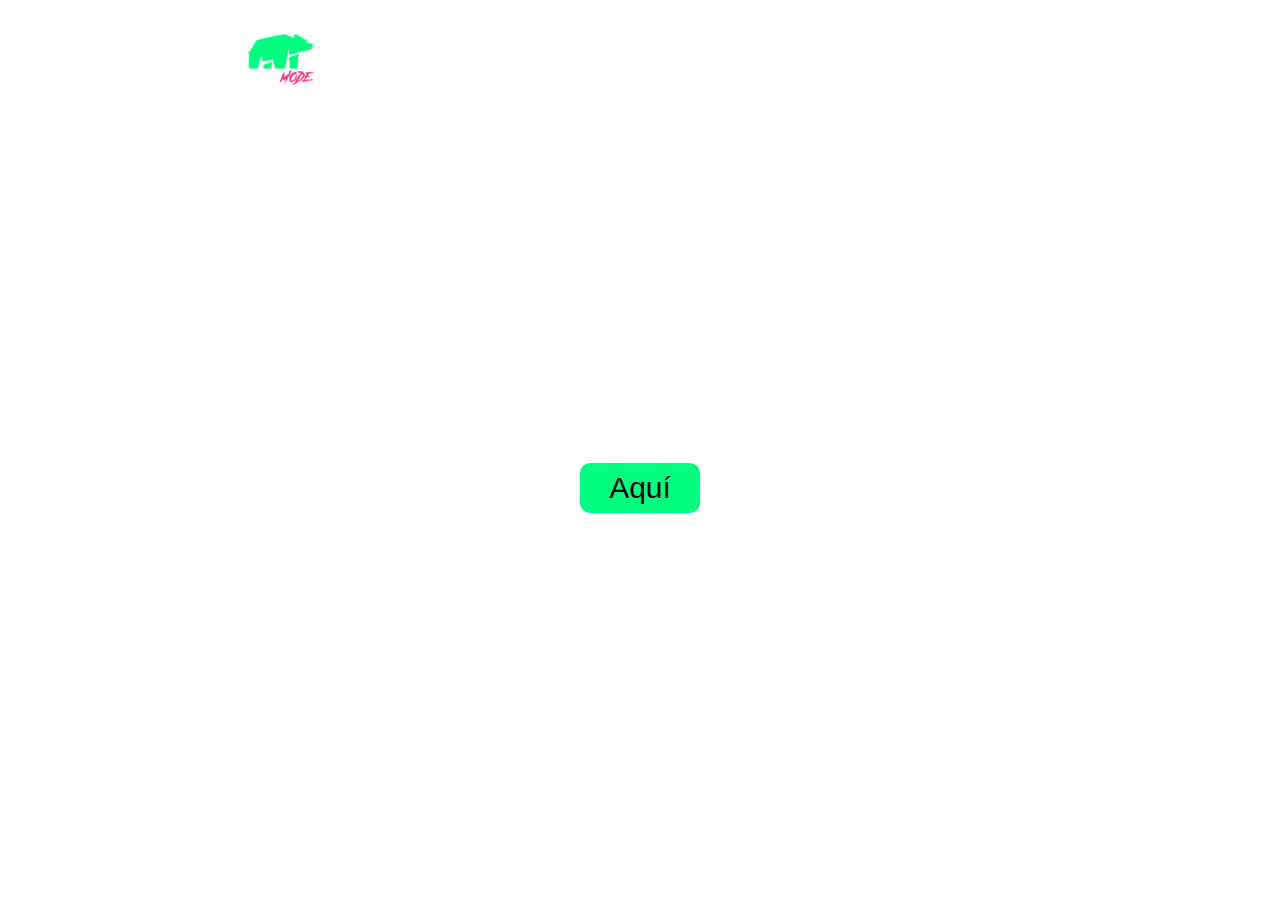
==== index.html @ 9161c37e "Subir el proyecto a github" ====
<!DOCTYPE html>
<html lang="en">
<head>
    <meta charset="UTF-8">
    <meta http-equiv="X-UA-Compatible" content="IE=edge">
    <meta name="viewport" content="width=device-width, initial-scale=1.0">
    <link rel="stylesheet" href="./css/style.css">
    <title>Beast Mode</title>
    <link rel="short cut icon" href="./recursos/icon-09.svg">



</head>
<body>
<div class="home">

    <video src="./recursos/pexels-tima-miroshnichenko-6390166-3840x2160-25fps.mp4" autoplay loop muted class="bg"></video>

    <header class="header">
        <a href="./index.html"> <img src="./recursos/Logo.png" alt="Logo" class="logo"></a>
        <ul class="paginas">
                <li><a href="./index.html">BeastMode</a></li>
                 <li><a href="./pages/sedes.html">Sedes</a></li>
                 <li><a href="./pages/contacto.html">Contacto</a></li>
                 <li><a href="./pages/videos.html">Videos</a></li>
                 <li><a href="./pages/loging.html">Sign in</a></li>
        </ul> 
    </header>
    <main>
        <div class="btn-unete">
            <h1 class="textoboton"> Únete al mejor team</h1>
            <button class="button">Aquí</button>
          </div>
    </main>

    <footer>
        <div class="footer">
            <ul>
                <img src="./recursos/Instagram.png" alt="Instagram">
                <img src="./recursos/Facebook.png" alt="Facebook">
                <img src="./recursos/Twitter.png" alt="Twitter">
              </ul>
        </div>
      </footer>
  





</div>
</body>
</html>
---- css/style.css ----
/* fuente importada */
@import url('https://fonts.googleapis.com/css2?family=Quicksand:wght@300;700&display=swap');
@import url('https://fonts.googleapis.com/css2?family=Didact+Gothic&display=swap');
/* Resesteo */
*{
    margin: 0;
    padding: 0;
    box-sizing: border-box;
    text-decoration: none;
    color: white;
}

.home{
    width: 100%;
    height: 100vh;
    /* background-color: black; */
    position: relative;
    padding: 0 5%;
    display: flex;
    align-items: center;
    justify-content: center;
}

.header{
    width: 100%;
    position: absolute;
    top: 0;
    left: 0;
    padding: 20px 8%;
    display: flex;
    align-items: center;
    justify-content: space-evenly;
}

.logo{
    width: 80px;
}

.header ul li{
    list-style: none;
    font-family: 'Quicksand', sans-serif;
    display: inline-block;
    justify-content: space-between;
    margin-left: 40px;
    font-size: 20px;

}

/* Main */

.btn-unete{
    text-align: center;
}

.textoboton{
    font-size: 50px;
    color: white;
    font-family: 'Didact Gothic', sans-serif;
}

.button{
    margin-top: 10px;
    width: 120px;
    height: 50px;
    background-color: #00FF7F;
    border-radius: 10px;
    border: none;
    font-size: 30px;
    color: black;  
}

.button:hover{
    background-color: #FF3985;
    color: white;
    transform: scale(1.05);
    transition: .2s;
}

/* Footer */

.footer{
    width: 100%;
    position: absolute;
    bottom: 0;
    left: 0;
    padding: 20px 8%;
    display: flex;
    align-items: center;
    justify-content: space-evenly;
    
    
}

.footer ul{
    display: flex;
}

.footer img{
    width: 50px;
}

/* Bg-Video */

.bg{
    position: absolute;
    top: 0;
    left: 0;
    width: 100%;
    height: 100%;
    z-index: -1;
    object-fit: cover;
    text-decoration: none;
    color: white;
}

.basic{
    width: 100%;
    height: 100vh;
    background-image: linear-gradient(to top, #000000, #303030);
    position: relative;
    padding: 0 5%;
    display: flex;
    align-items: center;
    justify-content: center;
}


/* Header-booststrap */
.header-2{
    width: 100%;
    position: absolute;
    top: 0;
    left: 0;
    padding: 20px 8%;
    display: flex;
    align-items: center;
    justify-content: space-evenly;
}

/* Sedesgrid */

.basic-sedes{
    width: 100%;
    height: 100vh;
    background-image: linear-gradient(to top, #000000, #303030);
    position: relative;
    padding: 0 5%;
    display: flex;
    align-items: center;
    justify-content: center;
}

.container {
    
    display: grid;
    grid-template-columns: 1fr 1fr 1fr;
    grid-template-rows: 1fr 1fr 1fr;
    gap: 0px 0px;
    grid-auto-flow: row;
    grid-template-areas:
      "img-1 img-2 img-3"
      "img-4 img-5 img-6"
      "img-7 img-8 img-9";
      width: 600px;
      height: 600px;
      margin: auto;
  }

  
  .img-1 { 
    grid-area: img-1;
    background-image: url(../recursos/alina-chernysheva-JA2S6sJWleg-unsplash.jpg);
    background-size: cover;
    background-position: center;
    margin: 2px;

}

.img-1:hover{
    transform: scale(0.9);
    transition: 0.4s ease;
    background-image: url(../recursos/sede1.jpg);


}

  .img-2 {
    grid-area: img-2;
    background-image: url(../recursos/craig-lovelidge-COxd0Jbe7u8-unsplash.jpg);
    background-size: cover;
    background-position: center;
    margin: 2px;
}

.img-2:hover{
    transform: scale(0.9);
    transition: 0.4s ease;
    background-image: url(../recursos/sede2.jpg);
}
  
  .img-3 {
    grid-area: img-3;
    background-image: url(../recursos/craig-lovelidge-WChqiwxP8cw-unsplash.jpg);
    background-size: cover;
    background-position: center;
    margin: 2px;
    
}

.img-3:hover{
    transform: scale(0.9);
    transition: 0.4s ease;
    background-image: url(../recursos/sede3.jpg);
}
  
  .img-4 {
    grid-area: img-4;
    background-image: url(../recursos/humphrey-muleba-LOA2mTj1vhc-unsplash.jpg);
    background-size: cover;
    background-position: center;
    margin: 2px;
}

.img-4:hover{
    transform: scale(0.9);
    transition: 0.4s ease;
    background-image: url(../recursos/sede4.jpg);
}
  
  .img-5 {
    grid-area: img-5;
    background-image: url(../recursos/mohamed-fareed-rbSNsoXk-3A-unsplash.jpg);
    background-size: cover;
    background-position: center;
    margin: 2px;
}

.img-5:hover{
    transform: scale(0.9);
    transition: 0.4s ease;
    background-image: url(../recursos/sede5.jpg);

}
  
  
  .img-6 {
    grid-area: img-6;
    background-image: url(../recursos/samuel-girven-2e4lbLTqPIo-unsplash.jpg);
    background-size: cover;
    background-position: center;
    margin: 2px;
}

.img-6:hover{
    transform: scale(0.9);
    transition: 0.4s ease;
    background-image: url(../recursos/sede6.jpg);
}

  .img-7 {
    grid-area: img-7;
    background-image: url(../recursos/samuel-girven-VJ2s0c20qCo-unsplash.jpg);
    background-size: cover;
    background-position: center;
    margin: 2px;
}

.img-7:hover{
    transform: scale(0.9);
    transition: 0.4s ease;
    background-image: url(../recursos/sede7.jpg);
}

  
  .img-8 {
    grid-area: img-8;
    background-image: url(../recursos/sven-mieke-1MrMsNBcsYA-unsplash.jpg);
    background-size: cover;
    background-position: center;
    margin: 2px;
}

.img-8:hover{
    transform: scale(0.9);
    transition: 0.4s ease;
    background-image: url(../recursos/sede8.jpg);
}
  
  .img-9 {
    grid-area: img-9;
    background-image: url(../recursos/sven-mieke-MsCgmHuirDo-unsplash.jpg);
    background-size: cover;
    background-position: center;
    margin: 2px;
}

.img-9:hover{
    transform: scale(0.9);
    transition: 0.4s ease;
    background-image: url(../recursos/sede9.jpg);
}
  


/* Contacto */

.contacto-main{
    display: flex;
    width: 100vh;
    height: 50vh;
    margin: auto;
    align-content: center;

}

.contacto01{
    width: 600px;
    height: 300px;
    margin: 20px;
    background-color: #00FF7F;
    border-radius: 5%;
    display: flex;
    align-items: center;
    flex-direction: column;
    justify-content: space-evenly;
}


.contacto02{
    width: 600px;
    margin: 20px;
    height: 300px;
    background-color: #FF3985;
    border-radius: 5%;
    display: flex;
    align-items: center;
    flex-direction: column;
    justify-content: space-evenly;

}

.contacto03{
    width: 600px;
    margin: 20px;
    height: 300px;
    background-color: white;
    border-radius: 5%;
    display: flex;
    align-items: center;
    flex-direction: column;
    justify-content: space-evenly;

}

.contacto-main img{
    width: 80px;
}

.contacto-main p{
    font-family: 'Quicksand', sans-serif;
    text-align: center;
    padding: 25px;
    color: #303030;
}



@media (max-width: 375px){

    /* header */
    .home{
        width: 100%;
        height: 100vh;
        position: relative;
        padding: 0 5%;
        display: flex;
        align-items: center;
        justify-content: center;
    }
    
    .header{
        width: 100%;
        position: absolute;
        top: 0;
        left: 0;
        padding: 20px 8%;
        display: flex;
        align-items: center;
        justify-content: space-evenly;
    }
    
    .logo{
        width: 100px;
        align-items: center;
        display: flex;
        position: absolute;
        margin-left: 20%;

    }
    
    .header ul li{
        font-size: 0px;
    }


/* Main */
    .button{
    margin-top: 10px;
    width: 100px;
    height: 40px;
    background-color: #00FF7F;
    border-radius: 10px;
    border: none;
    font-size: 20px;
    color: black;
}

.textoboton{
    font-size: 30px;
    color: white;
    font-family: 'Didact Gothic', sans-serif;
}

/* footer */
.footer{
    width: 100%;
    position: absolute;
    bottom: 0;
    left: 0;
    padding: 20px 8%;
    display: flex;
    align-items: center;
    justify-content: space-evenly;
    
    
}

.footer img{
    width: 35px;
}

/* Sedes */
.basic-sedes{
    width: 150%;
    height: 150%;
    background-image: linear-gradient(to top, #000000, #303030);
    position: absolute;
    padding: 0 5%;
    display: flex;
    align-items: center;
    justify-content: center;
    object-fit: cover;
}

.container {
    
    display: grid;
    grid-template-columns: 1fr 1fr 1fr;
    grid-template-rows: 1fr 1fr 1fr;
    gap: 0px 0px;
    grid-auto-flow: row;
      width: 500px;
      height: 500px;
      margin: auto;
  }


/* Contacto */

.contacto-main{
    display: grid;
    width: 100vh;
    height: 100vh;
    margin: auto;
    align-content: space-between;
    justify-content: center;
    object-fit: cover;

}

.contacto01{
    width: auto;
    height: 200px;
    margin: 5px;
    background-color: #00FF7F;
    border-radius: 10px;
    display: flex;
    align-items: center;
    flex-direction: column;
    justify-content: space-evenly;
}


.contacto02{
    width: auto;
    margin: 5px;
    height: 200px;
    background-color: #FF3985;
    border-radius: 10px;
    display: flex;
    align-items: center;
    flex-direction: column;
    justify-content: space-evenly;

}

.contacto03{
    width: auto;
    margin: 5px;
    height: 200px;
    background-color: white;
    border-radius: 10px;
    display: flex;
    align-items: center;
    flex-direction: column;
    justify-content: space-evenly;

}

.contacto-main img{
    width: 100px;
}

.contacto-main p{
    font-family: 'Quicksand', sans-serif;
    text-align: center;
    padding: 5px;
    color: #303030;
    font-size:larger;
    margin-left: 90px;
    margin-right: 90px;
}  

}
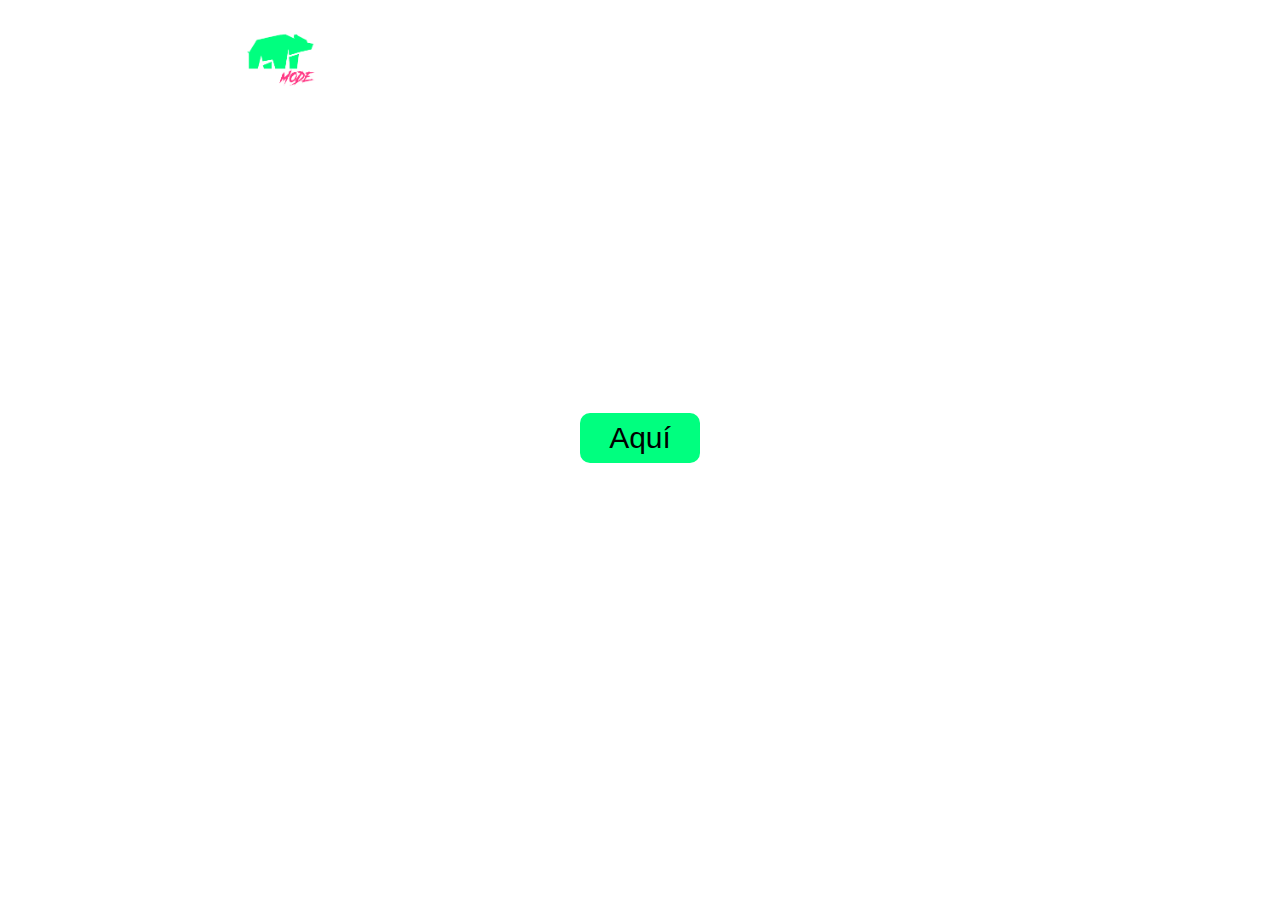
==== commit 57a9f2e7: "correcciones del tutor" ====
--- a/index.html
+++ b/index.html
@@ -13,9 +13,7 @@
 </head>
 <body>
 <div class="home">
-
     <video src="./recursos/pexels-tima-miroshnichenko-6390166-3840x2160-25fps.mp4" autoplay loop muted class="bg"></video>
-
     <header class="header">
         <a href="./index.html"> <img src="./recursos/Logo.png" alt="Logo" class="logo"></a>
         <ul class="paginas">
@@ -23,7 +21,7 @@
                  <li><a href="./pages/sedes.html">Sedes</a></li>
                  <li><a href="./pages/contacto.html">Contacto</a></li>
                  <li><a href="./pages/videos.html">Videos</a></li>
-                 <li><a href="./pages/loging.html">Sign in</a></li>
+                 <li><a href="./pages/signin.html">Sign in</a></li>
         </ul> 
     </header>
     <main>
@@ -36,9 +34,9 @@
     <footer>
         <div class="footer">
             <ul>
-                <img src="./recursos/Instagram.png" alt="Instagram">
-                <img src="./recursos/Facebook.png" alt="Facebook">
-                <img src="./recursos/Twitter.png" alt="Twitter">
+                <li><img src="./recursos/Instagram.png" alt="Instagram"></li>
+                <li><img src="./recursos/Facebook.png" alt="Facebook"></li>
+                <li><img src="./recursos/Twitter.png" alt="Twitter"></li>
               </ul>
         </div>
       </footer>
--- a/css/style.css
+++ b/css/style.css
@@ -13,12 +13,13 @@
 .home{
     width: 100%;
     height: 100vh;
-    /* background-color: black; */
     position: relative;
     padding: 0 5%;
     display: flex;
     align-items: center;
     justify-content: center;
+    min-height: 100vh;
+    padding-bottom: 100px
 }
 
 .header{
@@ -79,20 +80,22 @@
 /* Footer */
 
 .footer{
-    width: 100%;
+    position: fixed;
+    bottom: 0%;
+    width: 100%;
+    height: 100px;
     position: absolute;
     bottom: 0;
     left: 0;
-    padding: 20px 8%;
+    padding: 20px;
     display: flex;
     align-items: center;
     justify-content: space-evenly;
-    
-    
 }
 
 .footer ul{
     display: flex;
+    list-style: none;
 }
 
 .footer img{
@@ -114,28 +117,18 @@
 }
 
 .basic{
-    width: 100%;
+    position: absolute;
+    top: 0;
+    left: 0;
+    width: 100vh;
     height: 100vh;
     background-image: linear-gradient(to top, #000000, #303030);
-    position: relative;
-    padding: 0 5%;
     display: flex;
     align-items: center;
     justify-content: center;
 }
 
 
-/* Header-booststrap */
-.header-2{
-    width: 100%;
-    position: absolute;
-    top: 0;
-    left: 0;
-    padding: 20px 8%;
-    display: flex;
-    align-items: center;
-    justify-content: space-evenly;
-}
 
 /* Sedesgrid */
 
@@ -304,12 +297,25 @@
 
 /* Contacto */
 
-.contacto-main{
+.basic-contacto{
+    margin: 0;
+    padding: 0;
+    width: 100%;
+    height: 100vh;
+    background-image: linear-gradient(to top, #000000, #303030);
+    position: fixed;
+    display: flex;
+}
+
+.contacto-main{ 
     display: flex;
     width: 100vh;
-    height: 50vh;
+    height: 100vh;
     margin: auto;
     align-content: center;
+    align-items: center;
+    position: relative;
+    object-fit:cover;
 
 }
 
@@ -362,17 +368,108 @@
     padding: 25px;
     color: #303030;
 }
-
-
-
-@media (max-width: 375px){
+ /* Videos */
+
+.video-page{
+    display: flex;
+    flex-direction: row-reverse;
+    align-content: center;
+}
+
+.reproductor{
+    display: flex;
+    text-align: left;
+    flex-direction: column;
+    align-items: start;
+    margin: 20px;
+}
+
+.reproductor h1{
+    font-family: 'Quicksand', sans-serif;
+    font-size: 45px;
+    color: #00FF7F;
+
+}
+
+.reproductor p{
+    font-family: 'Quicksand', sans-serif;
+    width: 200px;
+    text-align: left;
+}
+
+.motivacion{
+    margin: 20px;
+}
+
+
+/* Sign In Booststrap */
+
+.basic-signin{
+    width: 100%;
+    height: 100vh;
+    position: relative;
+    padding: 0 5%;
+    display: flex;
+    align-items: center;
+    justify-content: center;
+}
+
+.sin-color{
+    color: #FF3985;
+    font-family:'Quicksand', sans-serif;
+    text-decoration: none;
+}
+
+.signin{
+    display: flex;
+}
+
+.oso-sign{
+    position: fixed;
+    top: 0;
+    left: 0;
+    max-width: 100%;
+    height: auto;
+    z-index: -3;
+}
+
+.ingreso{
+    display: flex;
+    flex-direction: column;
+    position: relative;
+    left: 50vh;
+    
+}
+
+.form-control:focus{
+    border-color:#FF3985;
+}
+
+.form-label{
+    color: #FF3985;
+    font-family:'Quicksand', sans-serif;
+    font-family: 'Didact Gothic', sans-serif;
+}
+
+.btn-primary{
+    background-color: #FF3985;
+    border-color: #FF3985;
+}
+
+.btn-primary:hover{
+    background-color: #00FF7F;
+    border-color: #00FF7F;
+    color: #303030;
+}
+
+@media (max-width: 784px){
 
     /* header */
     .home{
         width: 100%;
         height: 100vh;
         position: relative;
-        padding: 0 5%;
+        padding: 0;
         display: flex;
         align-items: center;
         justify-content: center;
@@ -383,40 +480,52 @@
         position: absolute;
         top: 0;
         left: 0;
-        padding: 20px 8%;
-        display: flex;
+        padding: 20px;
         align-items: center;
         justify-content: space-evenly;
+        display: grid;
+        flex-direction: wrap;
+        align-items: center;
     }
     
     .logo{
         width: 100px;
         align-items: center;
+        margin-left: 35%;
+
+
+    }
+    .paginas{
         display: flex;
-        position: absolute;
-        margin-left: 20%;
-
+        justify-content: space-evenly;
+        flex-wrap: wrap;
     }
-    
+
     .header ul li{
-        font-size: 0px;
+        font-size: 20px;
+        margin: 5px;
+        list-style: none;
+        font-family: 'Quicksand', sans-serif;
+        display: inline-block;
+        justify-content: space-between;
+
     }
 
 
 /* Main */
     .button{
     margin-top: 10px;
-    width: 100px;
+    width: 150px;
     height: 40px;
     background-color: #00FF7F;
     border-radius: 10px;
     border: none;
-    font-size: 20px;
-    color: black;
+    font-size: 30px;
+
 }
 
 .textoboton{
-    font-size: 30px;
+    font-size: 35px;
     color: white;
     font-family: 'Didact Gothic', sans-serif;
 }
@@ -424,7 +533,7 @@
 /* footer */
 .footer{
     width: 100%;
-    position: absolute;
+    position: fixed;
     bottom: 0;
     left: 0;
     padding: 20px 8%;
@@ -440,17 +549,6 @@
 }
 
 /* Sedes */
-.basic-sedes{
-    width: 150%;
-    height: 150%;
-    background-image: linear-gradient(to top, #000000, #303030);
-    position: absolute;
-    padding: 0 5%;
-    display: flex;
-    align-items: center;
-    justify-content: center;
-    object-fit: cover;
-}
 
 .container {
     
@@ -459,28 +557,37 @@
     grid-template-rows: 1fr 1fr 1fr;
     gap: 0px 0px;
     grid-auto-flow: row;
-      width: 500px;
-      height: 500px;
-      margin: auto;
+    width: 80vh;
+    height: 50vh;
+    margin: 1px;
+    padding: auto;
+
   }
 
 
 /* Contacto */
 
+
 .contacto-main{
-    display: grid;
-    width: 100vh;
-    height: 100vh;
-    margin: auto;
+    position: fixed;
+    display: flex;
+    flex-direction: column;
+    justify-content: center;
+    width: auto;
+    height: auto;
+    margin: 30px;
+    padding-top: 25%;
     align-content: space-between;
     justify-content: center;
     object-fit: cover;
+    top: 8%;
 
 }
 
 .contacto01{
+
     width: auto;
-    height: 200px;
+    height: 100px;
     margin: 5px;
     background-color: #00FF7F;
     border-radius: 10px;
@@ -488,47 +595,229 @@
     align-items: center;
     flex-direction: column;
     justify-content: space-evenly;
+    overflow: scroll;
 }
 
 
 .contacto02{
     width: auto;
     margin: 5px;
-    height: 200px;
+    height: 120px;
     background-color: #FF3985;
     border-radius: 10px;
     display: flex;
     align-items: center;
     flex-direction: column;
     justify-content: space-evenly;
+    overflow: scroll;
 
 }
 
 .contacto03{
     width: auto;
     margin: 5px;
-    height: 200px;
+    height: 120px;
     background-color: white;
     border-radius: 10px;
     display: flex;
     align-items: center;
     flex-direction: column;
     justify-content: space-evenly;
+    overflow: scroll;
 
 }
 
 .contacto-main img{
-    width: 100px;
+    width: 80px;
+    margin: 5px;
 }
 
 .contacto-main p{
     font-family: 'Quicksand', sans-serif;
     text-align: center;
     padding: 5px;
+    color: #000000;
+    font-size:medium;
+    margin-left: 30px;
+    margin-right: 30px;
+}  
+
+ /* Videos */
+
+ .video-page{
+    position: absolute;
+    top: 22%;
+    display: grid;
+    flex-direction: column-reverse;
+}
+
+.reproductor{
+    display: flex;
+    text-align: center;
+    flex-direction: column;
+    align-items: center;
+    margin: 20px;
+}
+
+.reproductor h1{
+    font-family: 'Quicksand', sans-serif;
+    font-size: 45px;
+    color: #00FF7F;
+
+}
+
+.reproductor p{
+    font-family: 'Quicksand', sans-serif;
+    width: 200px;
+}
+
+.motivacion{
+position: relative;
+padding-bottom: 56.25%;
+height: 0;
+overflow: hidden
+}
+
+.motivacion iframe{
+    position: absolute;
+    top: 0;
+    left: 0;
+    width: 100%;
+    height: 100%;
+}
+
+
+/* Sign In Booststrap */
+
+.basic-signin{
+    width: 100%;
+    height: 100vh;
+    position: absolute;
+    display: flex;
+    align-items: center;
+    justify-content: center;
+    object-fit: cover;
+}
+
+.sin-color{
+    color: #000000;
+    font-family:'Quicksand', sans-serif;
+    text-decoration: none;
+}
+
+.paginas-sign{
+position: relative;
+left: -5%;
+}
+
+.signin{
+    display: flex;
+}
+
+.oso-sign{
+    position: fixed;
+    top: 0;
+    left: 0;
+    max-width: 0%;
+    height: auto;
+    z-index: -3;
+}
+
+.ingreso{
+    display: flex;
+    flex-direction: column;
+    position: relative;
+    left: 0;
+    
+}
+
+.form-control:focus{
+    border-color:#FF3985;
+}
+
+.form-label{
+    color: #FF3985;
+    font-family:'Quicksand', sans-serif;
+    font-family: 'Didact Gothic', sans-serif;
+}
+
+.btn-primary{
+    background-color: #FF3985;
+    border-color: #FF3985;
+}
+
+.btn-primary:hover{
+    background-color: #00FF7F;
+    border-color: #00FF7F;
     color: #303030;
-    font-size:larger;
-    margin-left: 90px;
-    margin-right: 90px;
-}  
-
+}
+
+
+}
+
+@media (max-width: 1080px){
+    /* Sign In Booststrap */
+
+.basic-signin{
+    width: 100%;
+    height: 100vh;
+    position: absolute;
+    display: flex;
+    align-items: center;
+    justify-content: center;
+    object-fit: cover;
+}
+
+.sin-color{
+    color: #000000;
+    font-family:'Quicksand', sans-serif;
+    text-decoration: none;
+}
+
+.paginas-sign{
+position: relative;
+left: -5%;
+}
+
+.signin{
+    display: flex;
+}
+
+.oso-sign{
+    position: fixed;
+    top: 0;
+    left: 0;
+    max-width: 0%;
+    height: auto;
+    z-index: -3;
+}
+
+.ingreso{
+    display: flex;
+    flex-direction: column;
+    position: relative;
+    left: 0;
+    
+}
+
+.form-control:focus{
+    border-color:#FF3985;
+}
+
+.form-label{
+    color: #FF3985;
+    font-family:'Quicksand', sans-serif;
+    font-family: 'Didact Gothic', sans-serif;
+}
+
+.btn-primary{
+    background-color: #FF3985;
+    border-color: #FF3985;
+}
+
+.btn-primary:hover{
+    background-color: #00FF7F;
+    border-color: #00FF7F;
+    color: #303030;
+}
 }